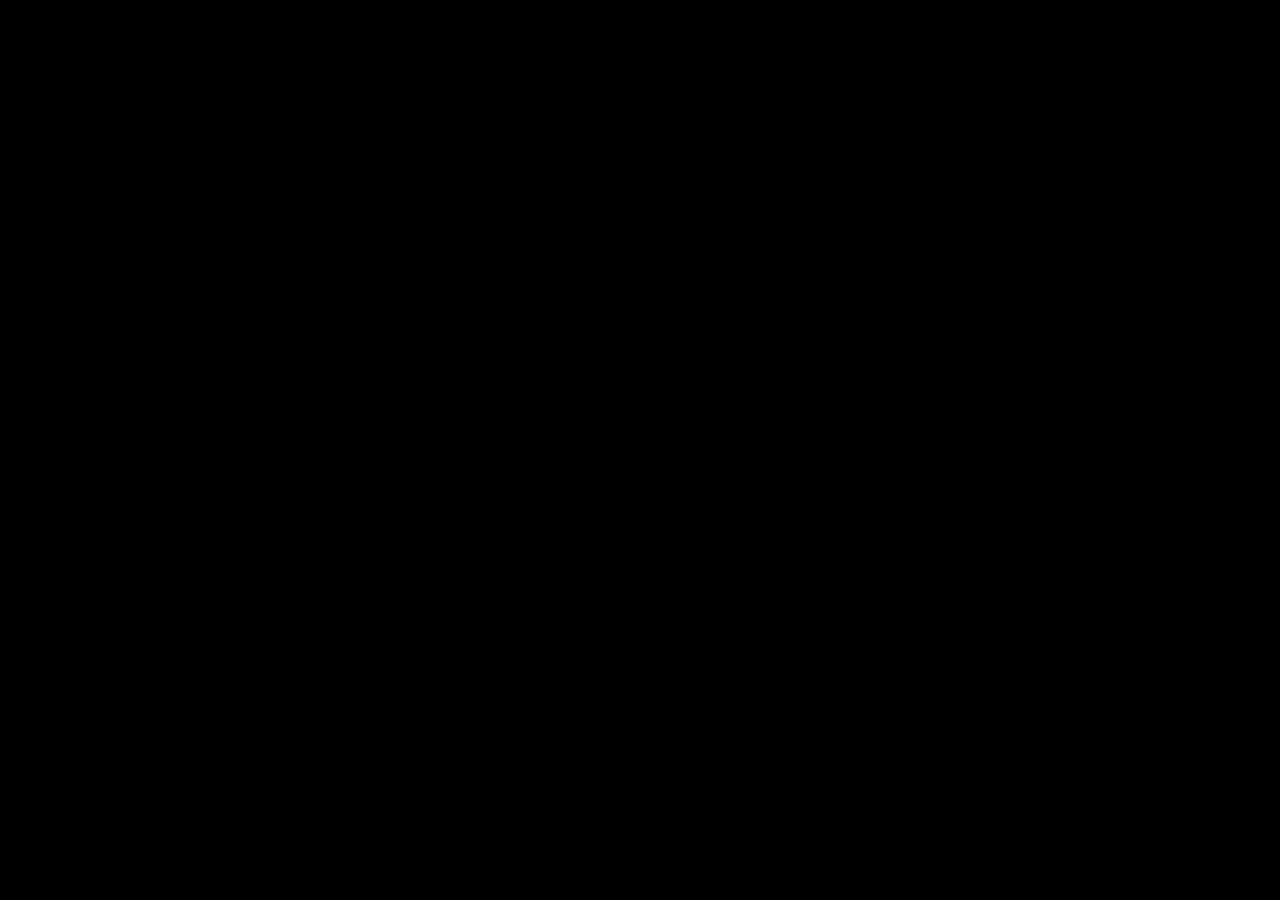
==== testVoxelMesh.html @ 6fe54445 "voxelMesh - simple voxel grid" ====
<!DOCTYPE html>
<html lang="en">
<head>

    <script src="localLibraries/dat.gui.min.js"></script>
<!--    <script src="localLibraries/Stats.min.js"></script>-->
    <script src="localLibraries/three.min.js"></script>
    <script src="localLibraries/GLTFLoader.js"></script>
    <script src="localLibraries/DRACOLoader.js"></script>
<!--    <script src="draco_decoder.js"></script>-->
    <script src="localLibraries/OrbitControls.js"></script>
    <script src="localLibraries/jsts.min.js"></script>
    
<!--    <script src='https://cdnjs.cloudflare.com/ajax/libs/three.js/r128/three.min.js'></script>-->
<!--    <script src="https://cdn.rawgit.com/mrdoob/three.js/master/examples/js/loaders/GLTFLoader.js"></script>-->
<!--    <script src="https://cdn.rawgit.com/mrdoob/three.js/master/examples/js/loaders/DRACOLoader.js"></script>-->
<!--    <script src="https://cdn.rawgit.com/mrdoob/three.js/master/examples/js/controls/OrbitControls.js"></script>-->
<!--    <link rel="stylesheet" type="text/css" href="/style.css" />-->
</head>

<body style="margin:0px;background-color:#000;color:#fff;font-family:Monospace;font-size:13px;line-height:24px;overscroll-behavior:none;">

<!--
  This is the body of the page
  Look at the elements and see how they appear in the rendered page on the right
  Each element is defined using tags, with < and > indicating where each one opens and closes
  There are elements for sections of the page, images, text, and more
  The elements include attributes referenced in the CSS for the page style
-->
    <script src="voxelMesh.js" defer type="module"></script>

</body>
</html>
---- style.css ----
/*!*******************************************************************************/
/*START Glitch hello-app default styles*/

/*The styles in this section do some minimal CSS resets, set default fonts and*/
/*colors, and handle the layout for our footer and "Remix on Glitch" button. If*/
/*you're new to CSS they may seem a little complicated, but you can scroll down*/
/*to this section's matching END comment to see page-specific styles.*/
/*******************************************************************************!*/


/*!**/
/*  The style rules specify elements by type and by attributes such as class and ID*/
/*  Each section indicates an element or elements, then lists the style properties to apply*/
/*  See if you can cross-reference the rules in this file with the elements in index.html*/
/**!*/

/*!* Our default values set as CSS variables *!*/
/*:root {*/
/*    --color-bg: #69F7BE;*/
/*    --color-text-main: #000000;*/
/*    --color-primary: #FFFF00;*/
/*    --wrapper-height: 87vh;*/
/*    --image-max-width: 300px;*/
/*    --image-margin: 3rem;*/
/*    --font-family: "HK Grotesk";*/
/*    --font-family-header: "HK Grotesk";*/
/*}*/

/*!* Basic page style resets *!*/
/** {*/
/*    box-sizing: border-box;*/
/*}*/
/*[hidden] {*/
/*    display: none !important;*/
/*}*/

/*!* Import fonts *!*/
/*@font-face {*/
/*    font-family: HK Grotesk;*/
/*    src: url("https://cdn.glitch.com/605e2a51-d45f-4d87-a285-9410ad350515%2FHKGrotesk-Regular.otf?v=1603136326027")*/
/*    format("opentype");*/
/*}*/
/*@font-face {*/
/*    font-family: HK Grotesk;*/
/*    font-weight: bold;*/
/*    src: url("https://cdn.glitch.com/605e2a51-d45f-4d87-a285-9410ad350515%2FHKGrotesk-Bold.otf?v=1603136323437")*/
/*    format("opentype");*/
/*}*/

/*!* Our remix on glitch button *!*/
/*.btn--remix {*/
/*    font-family: HK Grotesk;*/
/*    padding: 0.75rem 1rem;*/
/*    font-size: 1.1rem;*/
/*    line-height: 1rem;*/
/*    font-weight: 500;*/
/*    height: 2.75rem;*/
/*    align-items: center;*/
/*    cursor: pointer;*/
/*    background: #FFFFFF;*/
/*    border: 1px solid #000000;*/
/*    box-sizing: border-box;*/
/*    border-radius: 4px;*/
/*    text-decoration: none;*/
/*    color: #000;*/
/*    white-space: nowrap;*/
/*    margin-left: auto;*/
/*}*/
/*.btn--remix img {*/
/*    margin-right: 0.5rem;*/
/*}*/
/*.btn--remix:hover {*/
/*    background-color: #D0FFF1;*/
/*}*/

/*!* Navigation grid *!*/
/*.footer {*/
/*    display: flex;*/
/*    justify-content: space-between;*/
/*    margin: 1rem auto 0;*/
/*    padding: 1rem 0 0.75rem 0;*/
/*    width: 100%;*/
/*    flex-wrap: wrap;*/
/*    border-top: 4px solid #fff;*/
/*}*/

/*.footer a:not(.btn--remix):link,*/
/*a:not(.btn--remix):visited {*/
/*    font-family: HK Grotesk;*/
/*    font-style: normal;*/
/*    font-weight: normal;*/
/*    font-size: 1.1rem;*/
/*    color: #000;*/
/*    text-decoration: none;*/
/*    border-style: none;*/
/*}*/
/*.footer a:hover {*/
/*    background: var(--color-primary);*/
/*}*/

/*.footer .links {*/
/*    padding: 0.5rem 1rem 1.5rem;*/
/*    white-space: nowrap;*/
/*}*/

/*.divider {*/
/*    padding: 0 1rem;*/
/*}*/
/*!*******************************************************************************/
/*END Glitch hello-app default styles*/
/*******************************************************************************!*/

/*body {*/
/*    font-family: HK Grotesk;*/
/*    background-color: var(--color-bg);*/
/*}*/

/*!* Page structure *!*/
/*.wrapper {*/
/*    min-height: var(--wrapper-height);*/
/*    display: grid;*/
/*    place-items: center;*/
/*    margin: 0 1rem;*/
/*}*/
/*.content {*/
/*    display: flex;*/
/*    flex-direction: column;*/
/*    align-items: center;*/
/*    justify-content: center;*/
/*}*/

/*!* Very light scaling for our illustration *!*/
/*.title {*/
/*    color: #2800FF;*/
/*    font-family: HK Grotesk;*/
/*    font-style: normal;*/
/*    font-weight: bold;*/
/*    font-size: 100px;*/
/*    line-height: 105%;*/
/*    margin: 0;*/
/*}*/

/*!* Very light scaling for our illustration *!*/
/*.illustration {*/
/*    max-width: 100%;*/
/*    max-height: var(--image-max-width);*/
/*    margin-top: var(--image-margin);*/
/*}*/

/*!* Instructions *!*/
/*.instructions {*/
/*    margin: 1rem auto 0;*/
/*}*/

/*!* Button - Add it from the README instructions *!*/
/*button,*/
/*input {*/
/*    font-family: inherit;*/
/*    font-size: 100%;*/
/*    background: #FFFFFF;*/
/*    border: 1px solid #000000;*/
/*    box-sizing: border-box;*/
/*    border-radius: 4px;*/
/*    padding: 0.5rem 1rem;*/
/*    transition: 500ms;*/
/*}*/

/*!* Subheading *!*/
/*h2 {*/
/*    color: #2800FF;*/
/*}*/

/*!* Interactive image *!*/
/*.illustration:active {*/
/*    transform: translateY(5px);*/
/*}*/

/*!* Button rotate*/
/*- Toggling this class on and off will rotate it forward and back*/
/*- The button transition property above determines the speed of rotation (500ms)*/
/**!*/
/*.rotated {*/
/*    transform: rotate(360deg);*/
/*}*/
body {
    margin: 0px;
    background-color: #000;
    color: #fff;
    font-family: Monospace;
    font-size: 13px;
    line-height: 24px;
    overscroll-behavior: none;
}
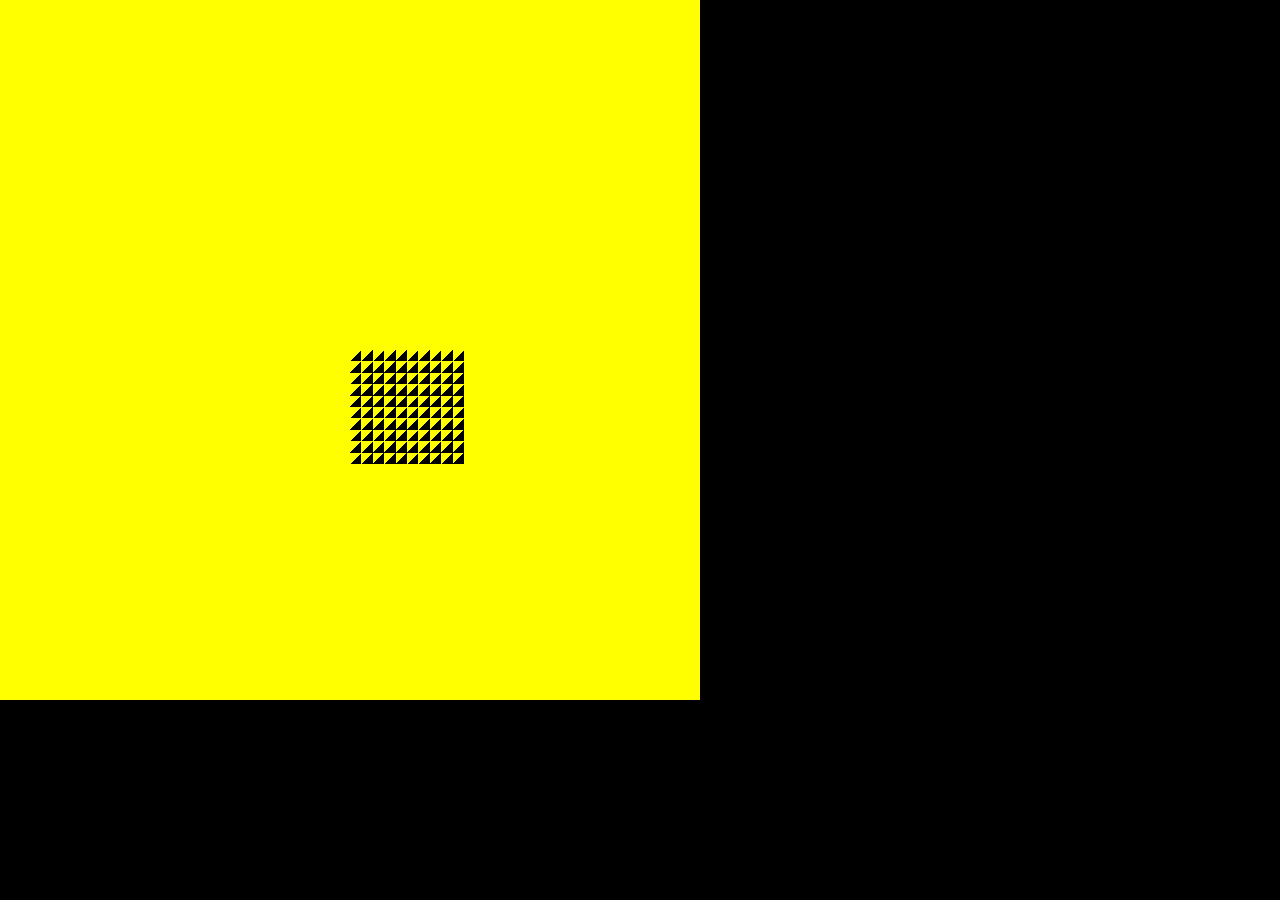
==== commit 314992ad: "facade designer base" ====
--- a/testVoxelMesh.html
+++ b/testVoxelMesh.html
@@ -10,6 +10,7 @@
 <!--    <script src="draco_decoder.js"></script>-->
     <script src="localLibraries/OrbitControls.js"></script>
     <script src="localLibraries/jsts.min.js"></script>
+    <script src="voxelMesh.js"></script>
     
 <!--    <script src='https://cdnjs.cloudflare.com/ajax/libs/three.js/r128/three.min.js'></script>-->
 <!--    <script src="https://cdn.rawgit.com/mrdoob/three.js/master/examples/js/loaders/GLTFLoader.js"></script>-->
@@ -19,7 +20,7 @@
 </head>
 
 <body style="margin:0px;background-color:#000;color:#fff;font-family:Monospace;font-size:13px;line-height:24px;overscroll-behavior:none;">
-
+    <canvas id="myCanvas" width="700" height="700"></canvas>
 <!--
   This is the body of the page
   Look at the elements and see how they appear in the rendered page on the right
@@ -27,7 +28,8 @@
   There are elements for sections of the page, images, text, and more
   The elements include attributes referenced in the CSS for the page style
 -->
-    <script src="voxelMesh.js" defer type="module"></script>
+    <!-- <script src="voxelMesh.js" defer type="module"></script> -->
+    <script src="simpleObject.js" defer type="module"></script>
 
 </body>
 </html>
